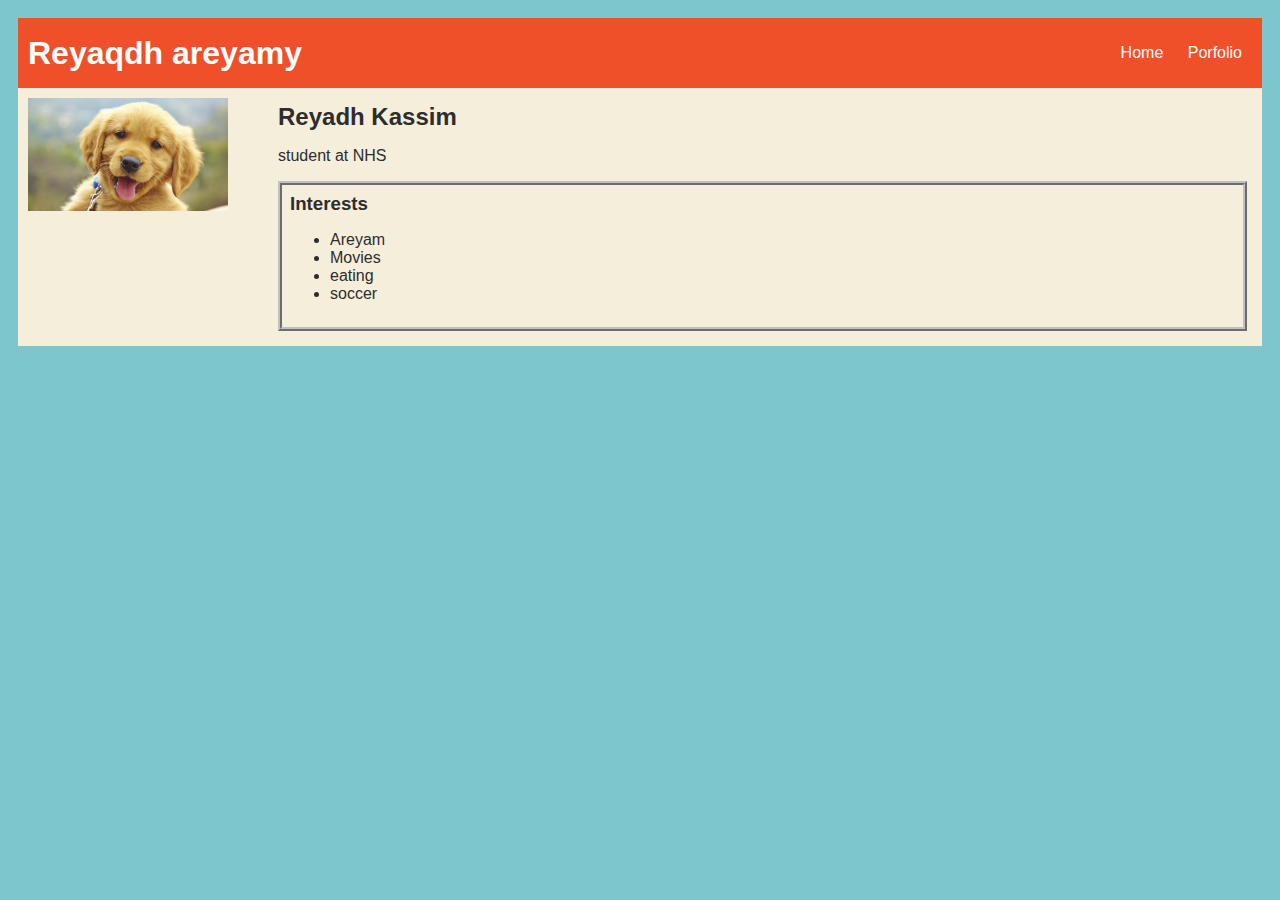
==== index.html @ 3fac48fd "updated website" ====
<!DOCTYPE HTML>
<html>
    <head>
        <title>reyadh kassim</title>
        <style>
            body {
                background: rgb(125, 198, 205);
                color: rgb(45, 45, 45);
                padding: 10px;
                font-family: arial;
            }
            #id all-contents {
              max-width: 800px;
                margin: auto;
            }
         
            /* navigation menu */
            nav {
                background: rgb(239, 80, 41);
               margin: 0 auto;
                display: flex;
                padding: 10px;
            }
            h1 {
                display: flex;
                align-items: center;
                color: white;
                flex: 1;
                margin: 0;
            }
            #nav-ul {
                list-style-image: none;
            }
            .nav-li {
                display: inline-block;
                padding: 0 10px;
            }
            a {
                text-decoration: none;
                color: #fff;
            }
         
            /* main container area beneath menu */
            main {
                background: rgb(245, 238, 219);
                display: flex;
            }
            .sidebar {
                margin-right: 25px;
                padding: 10px;
            }
            .sidebar-img {
                width: 200px;
            }
            .content {
                flex: 1;
                padding: 15px;
            }
            #interests {
                border: 4px silver ridge;
                padding: 8px;
            }
            h2, h3 {
                margin: 0px;
            }
         </style>
    </head>
    
    <body>
        <!--All Content-->
        <div id="all-contents">
            <!--Navigation-->
            <nav>
                <h1>Reyaqdh areyamy</h1>
                <ul id="nav-ul" >
                    <li class="nav-li"><a href="index.html">Home</a></li>
                    <li class="nav-li"><a href="portfolio.html">Porfolio</a></li>
                </ul>

            </nav>
            <!--Main Container-->
            <main>
                <!--Sidebar-->
                <div class="sidebar">
                    <img  class ="sidebar-img" src="images/profilepic.jpg">
                </div>
                <!--Content Section-->
                <div class="content">
                    <h2>Reyadh Kassim</h2>
                    <p>student at NHS</p>

                    <!--Interests-->
                    <div id="interests">
                        <h3>Interests</h3>
                        <ul>
                            <li>Areyam</Li>
                                <li>Movies</li>
                                <Li>eating</Li>
                                <li>soccer</li>
                        </ul>
                    </div>
                </div>
            </main>
        </div>
    </body>
    
</html>
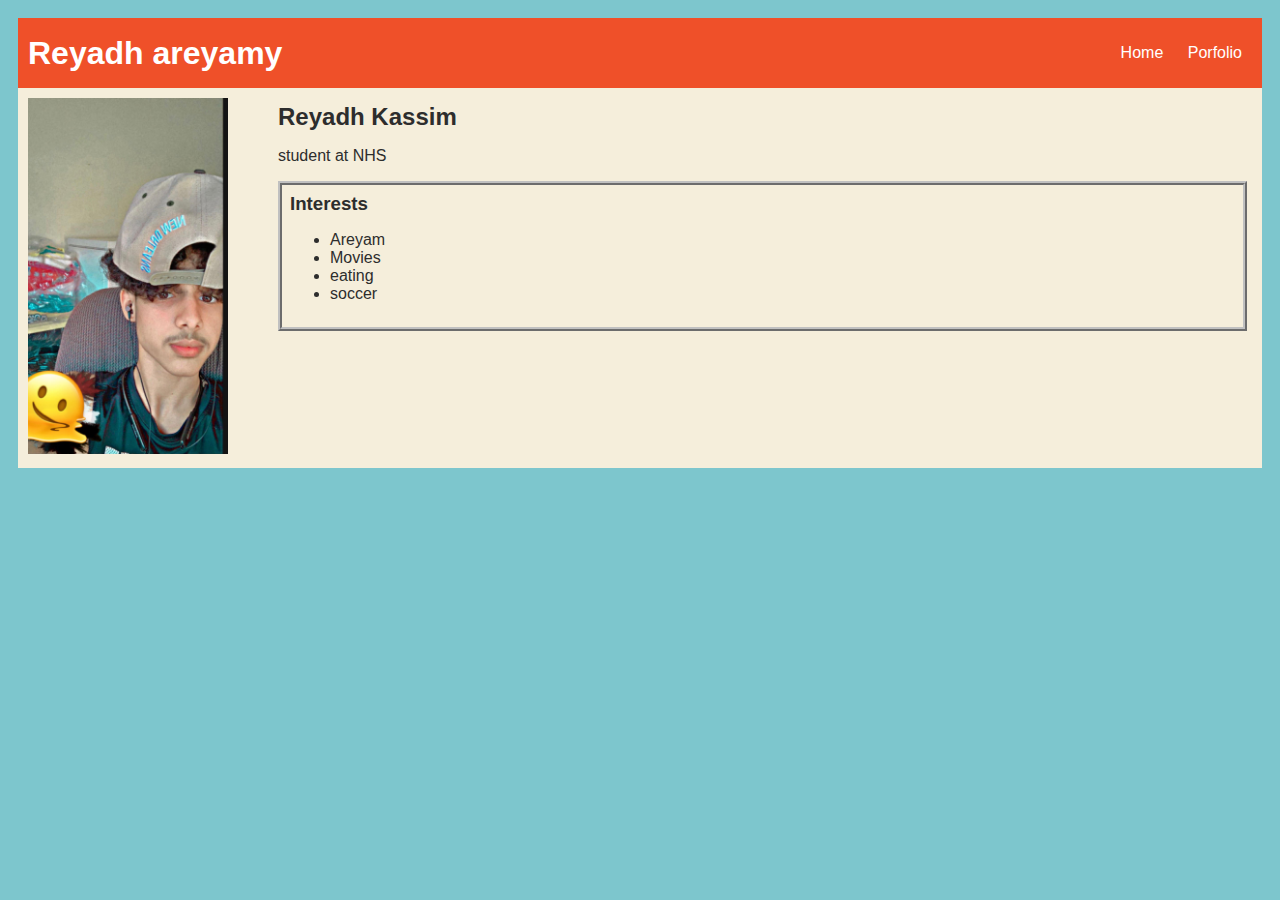
==== commit cbd84584: "describe your changes" ====
--- a/index.html
+++ b/index.html
@@ -71,7 +71,7 @@
         <div id="all-contents">
             <!--Navigation-->
             <nav>
-                <h1>Reyaqdh areyamy</h1>
+                <h1>Reyadh areyamy</h1>
                 <ul id="nav-ul" >
                     <li class="nav-li"><a href="index.html">Home</a></li>
                     <li class="nav-li"><a href="portfolio.html">Porfolio</a></li>
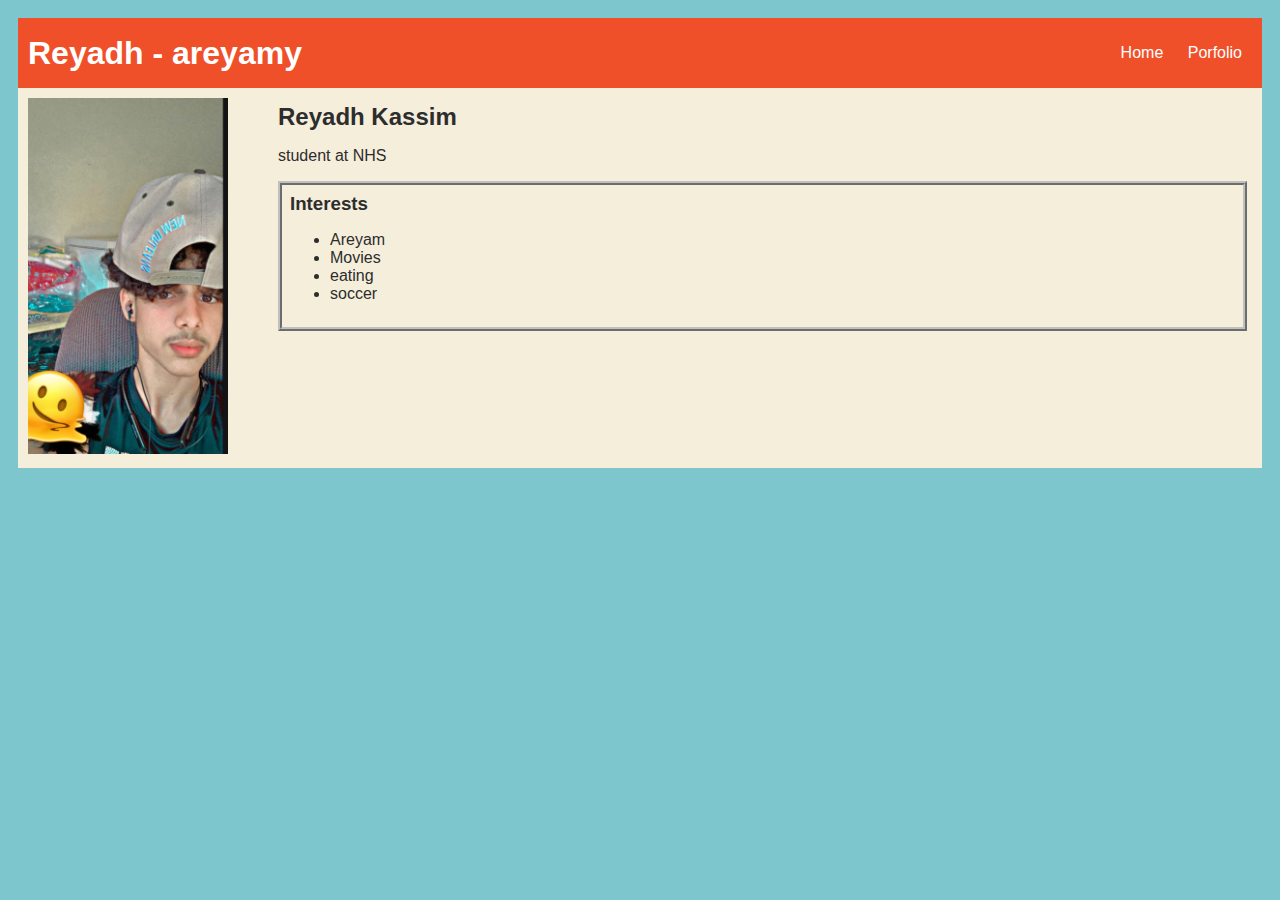
==== commit ebcea883: "describe your changes" ====
--- a/index.html
+++ b/index.html
@@ -1,7 +1,7 @@
 <!DOCTYPE HTML>
 <html>
     <head>
-        <title>reyadh kassim</title>
+        <title>reyadh - areyamy</title>
         <style>
             body {
                 background: rgb(125, 198, 205);
@@ -71,7 +71,7 @@
         <div id="all-contents">
             <!--Navigation-->
             <nav>
-                <h1>Reyadh areyamy</h1>
+                <h1>Reyadh - areyamy</h1>
                 <ul id="nav-ul" >
                     <li class="nav-li"><a href="index.html">Home</a></li>
                     <li class="nav-li"><a href="portfolio.html">Porfolio</a></li>
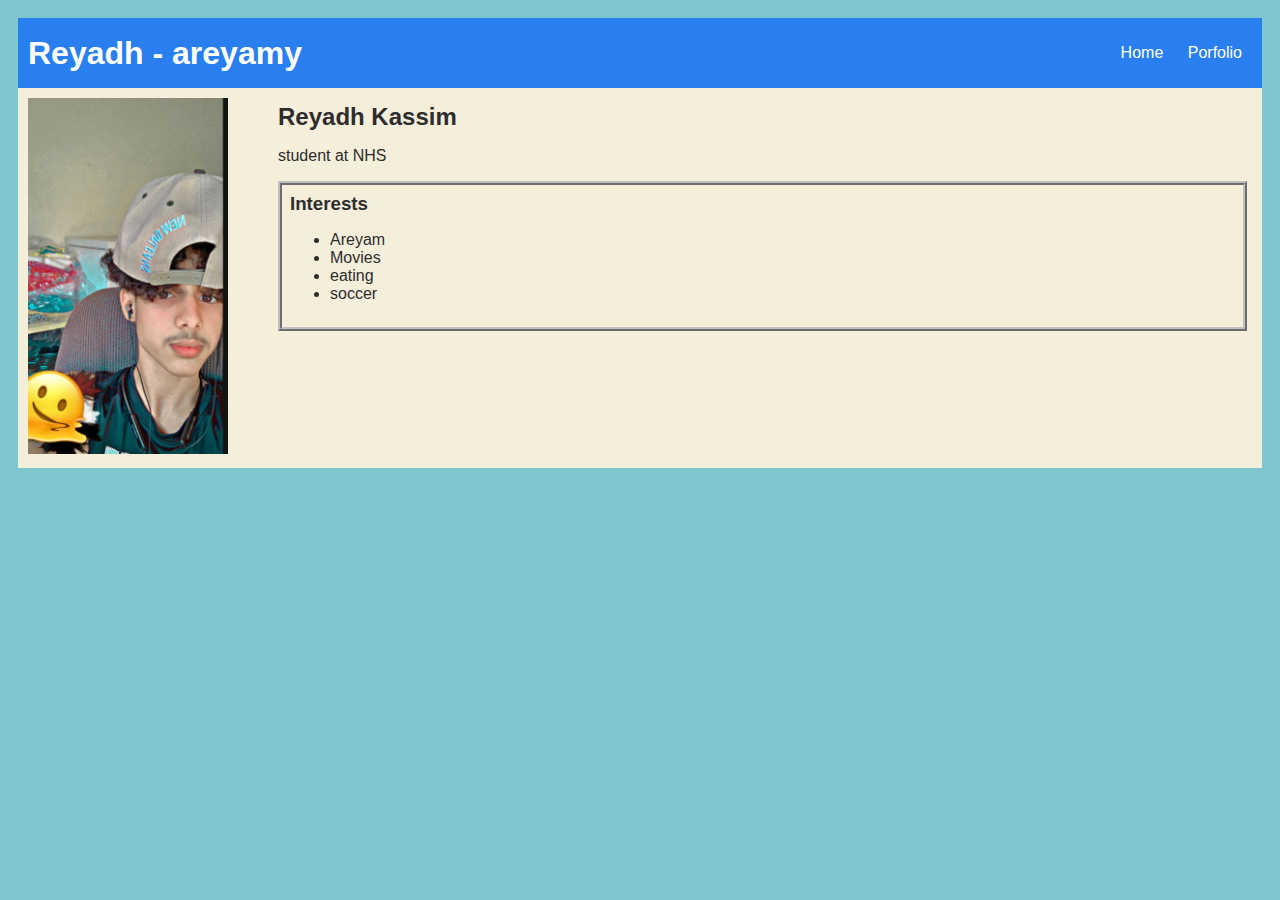
==== commit b278fec1: "added runtime" ====
--- a/index.html
+++ b/index.html
@@ -16,7 +16,7 @@
          
             /* navigation menu */
             nav {
-                background: rgb(239, 80, 41);
+                background: rgb(41, 127, 239);
                margin: 0 auto;
                 display: flex;
                 padding: 10px;
@@ -98,6 +98,9 @@
                                 <Li>eating</Li>
                                 <li>soccer</li>
                         </ul>
+
+                        
+
                     </div>
                 </div>
             </main>
